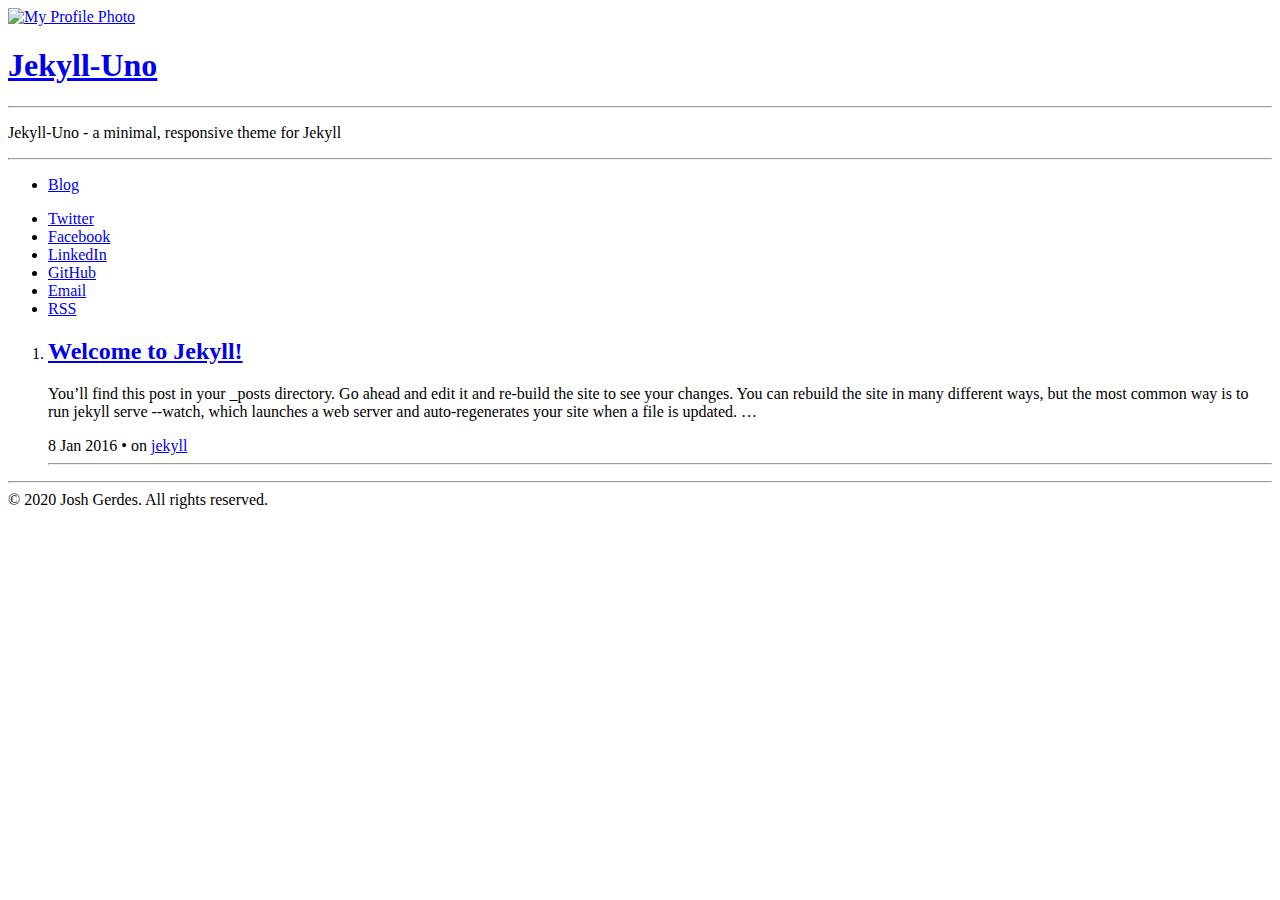
==== index.html @ 8278c32b "updated var url_base" ====
<!DOCTYPE html>
<html>
  <head>
  <meta charset="utf-8">
  <meta name="viewport" content="width=device-width initial-scale=1" />
  <meta http-equiv="X-UA-Compatible" content="IE=edge">
  
  <meta name="robots" content="noindex">
  

  <title>Jekyll-Uno</title>
  <meta name="description" content="Jekyll-Uno - a minimal, responsive theme for Jekyll">
  <meta name="author" content="Josh Gerdes">
  <meta name="HandheldFriendly" content="True">
  <meta name="MobileOptimized" content="320">
  <meta name="apple-mobile-web-app-capable" content="yes">
  <meta name="apple-mobile-web-app-status-bar-style" content="black-translucent">
  <meta name="viewport" content="width=device-width, initial-scale=1, maximum-scale=1">

  <meta name="twitter:card" content="summary">
  <meta name="twitter:title" content="Jekyll-Uno">
  <meta name="twitter:description" content="Jekyll-Uno - a minimal, responsive theme for Jekyll">
  
  <meta name="twitter:creator" content="joshgerdes">
  
  <meta name="twitter:image" content="//images/favicons/favicon-194x194.png" />

  <meta property="og:type" content="article">
  <meta property="og:title" content="Jekyll-Uno">
  <meta property="og:description" content="Jekyll-Uno - a minimal, responsive theme for Jekyll">
  <meta property="og:image" content="//images/favicons/favicon-194x194.png" />

  <link rel="apple-touch-icon" sizes="57x57" href="//images/favicons/apple-touch-icon-57x57.png">
  <link rel="apple-touch-icon" sizes="60x60" href="//images/favicons/apple-touch-icon-60x60.png">
  <link rel="apple-touch-icon" sizes="72x72" href="//images/favicons/apple-touch-icon-72x72.png">
  <link rel="apple-touch-icon" sizes="76x76" href="//images/favicons/apple-touch-icon-76x76.png">
  <link rel="apple-touch-icon" sizes="114x114" href="//images/favicons/apple-touch-icon-114x114.png">
  <link rel="apple-touch-icon" sizes="120x120" href="//images/favicons/apple-touch-icon-120x120.png">
  <link rel="apple-touch-icon" sizes="144x144" href="//images/favicons/apple-touch-icon-144x144.png">
  <link rel="apple-touch-icon" sizes="152x152" href="//images/favicons/apple-touch-icon-152x152.png">
  <link rel="apple-touch-icon" sizes="180x180" href="//images/favicons/apple-touch-icon-180x180.png">
  <link rel="icon" type="image/png" href="//images/favicons/favicon-32x32.png" sizes="32x32">
  <link rel="icon" type="image/png" href="//images/favicons/favicon-194x194.png" sizes="194x194">
  <link rel="icon" type="image/png" href="//images/favicons/favicon-96x96.png" sizes="96x96">
  <link rel="icon" type="image/png" href="//images/favicons/android-chrome-192x192.png" sizes="192x192">
  <link rel="icon" type="image/png" href="//images/favicons/favicon-16x16.png" sizes="16x16">
  <link rel="manifest" href="//images/favicons/manifest.json">
  <link rel="shortcut icon" href="//images/favicons/favicon.ico">
  <meta name="msapplication-TileColor" content="#ffc40d">
  <meta name="msapplication-TileImage" content="//images/favicons/mstile-144x144.png">
  <meta name="theme-color" content="#ffffff">
  
  <link rel="stylesheet" href="//css/main.css?1607010664247398700">
  <link rel="canonical" href="http://joshgerdes.com/jekyll-uno//">
  <link rel="alternate" type="application/rss+xml" title="Jekyll-Uno" href="//feed.xml">
</head>


  <body>
    <span class="mobile btn-mobile-menu">
  <i class="icon icon-list btn-mobile-menu__icon"></i>
  <i class="icon icon-x-circle btn-mobile-close__icon hidden"></i>
</span>

<header class="panel-cover "
  style="background-image: url(//images/cover.jpg)">
  <div class="panel-main">

    <div class="panel-main__inner panel-inverted">
      <div class="panel-main__content">
        <a href="//" title="link to home of Jekyll-Uno">
          <img src="//images/profile.jpg" class="user-image" alt="My Profile Photo">
          <h1 class="panel-cover__title panel-title">Jekyll-Uno</h1>
        </a>
        <hr class="panel-cover__divider">
        <p class="panel-cover__description">Jekyll-Uno - a minimal, responsive theme for Jekyll</p>
        <hr class="panel-cover__divider panel-cover__divider--secondary">

        <div class="navigation-wrapper">

          <nav class="cover-navigation cover-navigation--primary">
            <ul class="navigation">
              <li class="navigation__item"><a href="//#blog" title="link to Jekyll-Uno blog"
                  class="blog-button">Blog</a></li>
            </ul>
          </nav>

          <nav class="cover-navigation navigation--social">
            <ul class="navigation">

              
              <!-- Twitter -->
              <li class="navigation__item">
                <a href="http://twitter.com/joshgerdes"
                  title="@joshgerdes on Twitter" target="_blank">
                  <i class="icon icon-social-twitter"></i>
                  <span class="label">Twitter</span>
                </a>
              </li>
              

              
              <!-- Facebook -->
              <li class="navigation__item">
                <a href="http://fb.me/joshgerdes"
                  title="joshgerdes on Facebook" target="_blank">
                  <i class="icon icon-social-facebook"></i>
                  <span class="label">Facebook</span>
                </a>
              </li>
              

              
              <!-- LinkedIn -->
              <li class="navigation__item">
                <a href="https://www.linkedin.com/in/joshgerdes"
                  title="joshgerdes on LinkedIn" target="_blank">
                  <i class="icon icon-social-linkedin"></i>
                  <span class="label">LinkedIn</span>
                </a>
              </li>
              

              
              <!-- GitHub -->
              <li class="navigation__item">
                <a href="https://www.github.com/joshgerdes"
                  title="joshgerdes on GitHub" target="_blank">
                  <i class="icon icon-social-github"></i>
                  <span class="label">GitHub</span>
                </a>
              </li>
              

              
              <!-- Email -->
              <li class="navigation__item">
                <a href="mailto:josh@joshgerdes.com" title="Email josh@joshgerdes.com" target="_blank">
                  <i class="icon icon-mail"></i>
                  <span class="label">Email</span>
                </a>
              </li>
              

              <!-- RSS -->
              <li class="navigation__item">
                <a href="//feed.xml" title="Subscribe" target="_blank">
                  <i class="icon icon-rss"></i>
                  <span class="label">RSS</span>
                </a>
              </li>

            </ul>
          </nav>

        </div>

      </div>

    </div>

    <div class="panel-cover--overlay"></div>
  </div>
</header>

    <div class="content-wrapper">
      <div class="content-wrapper__inner">
        <div class="main-post-list">

  <ol class="post-list">
    
      <li>
        <h2 class="post-list__post-title post-title"><a href="//2016/welcome-to-jekyll/" title="Welcome to Jekyll!">Welcome to Jekyll!</a></h2>
        <p class="excerpt">You’ll find this post in your _posts directory. Go ahead and edit it and re-build the site to see your changes. You can rebuild the site in many different ways, but the most common way is to run jekyll serve --watch, which launches a web server and auto-regenerates your site when a file is updated.

&hellip;</p>
        <div class="post-list__meta">
            <time datetime="2016-01-08 16:04" class="post-list__meta--date date">8 Jan 2016</time>
            
            &#8226; <span class="post-meta__tags">on <a href="//tags/#jekyll">jekyll</a></span>
            
        </div>
        <hr class="post-list__divider">
      </li>
    
  </ol>

  <hr class="post-list__divider ">

  

</div>

      </div>

      <footer class="footer">
  <span class="footer__copyright">&copy; 2020 Josh Gerdes. All rights reserved.</span>
</footer>

<script type="text/javascript" src="https://ajax.googleapis.com/ajax/libs/jquery/3.3.1/jquery.min.js"></script>
<script type="text/javascript" src="//js/main.js?1607010664247398700"></script>


    </div>
  </body>
</html>
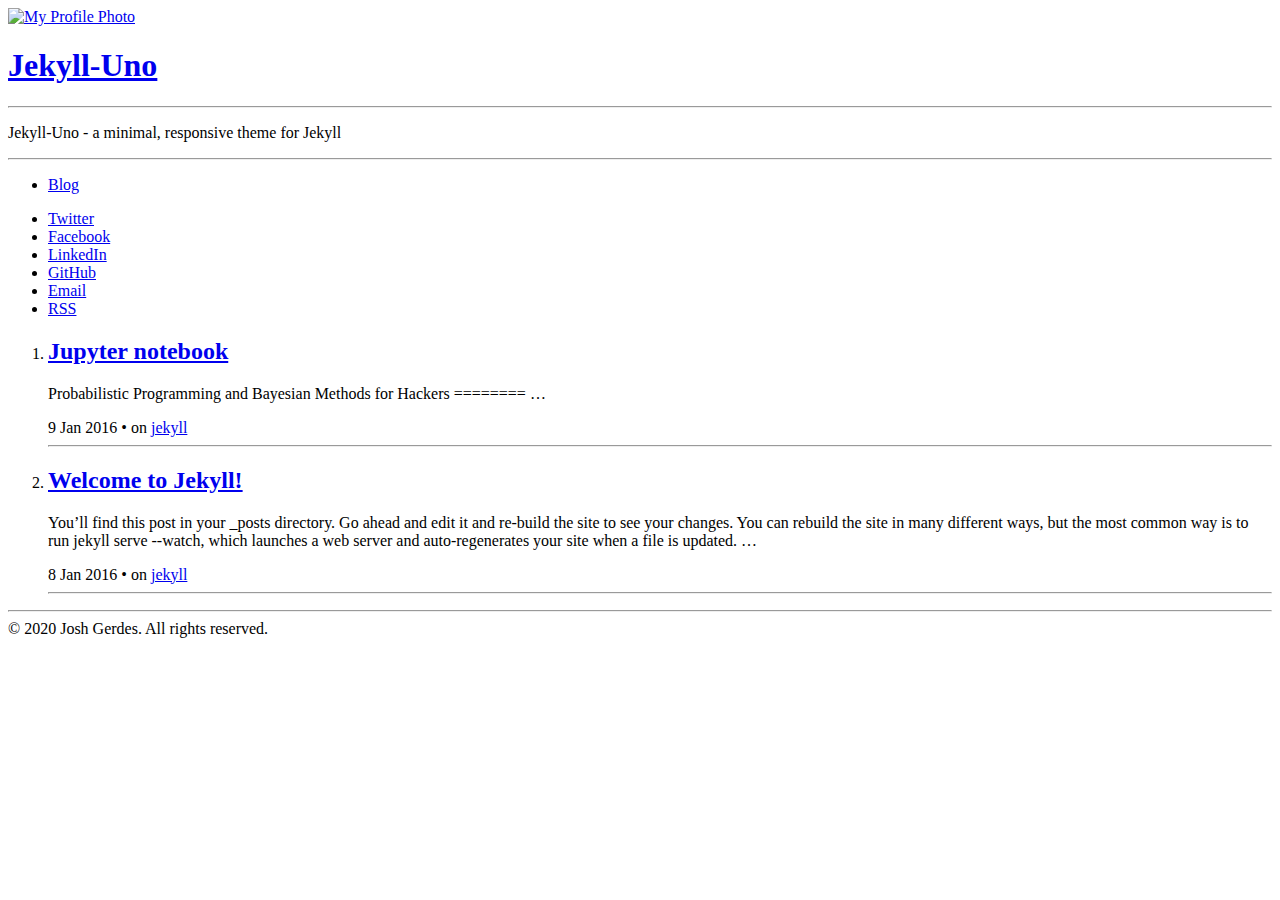
==== commit a918a6c4: "added mathjax script link in _includes/footer" ====
--- a/index.html
+++ b/index.html
@@ -23,36 +23,36 @@
   
   <meta name="twitter:creator" content="joshgerdes">
   
-  <meta name="twitter:image" content="//images/favicons/favicon-194x194.png" />
+  <meta name="twitter:image" content="/images/favicons/favicon-194x194.png" />
 
   <meta property="og:type" content="article">
   <meta property="og:title" content="Jekyll-Uno">
   <meta property="og:description" content="Jekyll-Uno - a minimal, responsive theme for Jekyll">
-  <meta property="og:image" content="//images/favicons/favicon-194x194.png" />
-
-  <link rel="apple-touch-icon" sizes="57x57" href="//images/favicons/apple-touch-icon-57x57.png">
-  <link rel="apple-touch-icon" sizes="60x60" href="//images/favicons/apple-touch-icon-60x60.png">
-  <link rel="apple-touch-icon" sizes="72x72" href="//images/favicons/apple-touch-icon-72x72.png">
-  <link rel="apple-touch-icon" sizes="76x76" href="//images/favicons/apple-touch-icon-76x76.png">
-  <link rel="apple-touch-icon" sizes="114x114" href="//images/favicons/apple-touch-icon-114x114.png">
-  <link rel="apple-touch-icon" sizes="120x120" href="//images/favicons/apple-touch-icon-120x120.png">
-  <link rel="apple-touch-icon" sizes="144x144" href="//images/favicons/apple-touch-icon-144x144.png">
-  <link rel="apple-touch-icon" sizes="152x152" href="//images/favicons/apple-touch-icon-152x152.png">
-  <link rel="apple-touch-icon" sizes="180x180" href="//images/favicons/apple-touch-icon-180x180.png">
-  <link rel="icon" type="image/png" href="//images/favicons/favicon-32x32.png" sizes="32x32">
-  <link rel="icon" type="image/png" href="//images/favicons/favicon-194x194.png" sizes="194x194">
-  <link rel="icon" type="image/png" href="//images/favicons/favicon-96x96.png" sizes="96x96">
-  <link rel="icon" type="image/png" href="//images/favicons/android-chrome-192x192.png" sizes="192x192">
-  <link rel="icon" type="image/png" href="//images/favicons/favicon-16x16.png" sizes="16x16">
-  <link rel="manifest" href="//images/favicons/manifest.json">
-  <link rel="shortcut icon" href="//images/favicons/favicon.ico">
+  <meta property="og:image" content="/images/favicons/favicon-194x194.png" />
+
+  <link rel="apple-touch-icon" sizes="57x57" href="/images/favicons/apple-touch-icon-57x57.png">
+  <link rel="apple-touch-icon" sizes="60x60" href="/images/favicons/apple-touch-icon-60x60.png">
+  <link rel="apple-touch-icon" sizes="72x72" href="/images/favicons/apple-touch-icon-72x72.png">
+  <link rel="apple-touch-icon" sizes="76x76" href="/images/favicons/apple-touch-icon-76x76.png">
+  <link rel="apple-touch-icon" sizes="114x114" href="/images/favicons/apple-touch-icon-114x114.png">
+  <link rel="apple-touch-icon" sizes="120x120" href="/images/favicons/apple-touch-icon-120x120.png">
+  <link rel="apple-touch-icon" sizes="144x144" href="/images/favicons/apple-touch-icon-144x144.png">
+  <link rel="apple-touch-icon" sizes="152x152" href="/images/favicons/apple-touch-icon-152x152.png">
+  <link rel="apple-touch-icon" sizes="180x180" href="/images/favicons/apple-touch-icon-180x180.png">
+  <link rel="icon" type="image/png" href="/images/favicons/favicon-32x32.png" sizes="32x32">
+  <link rel="icon" type="image/png" href="/images/favicons/favicon-194x194.png" sizes="194x194">
+  <link rel="icon" type="image/png" href="/images/favicons/favicon-96x96.png" sizes="96x96">
+  <link rel="icon" type="image/png" href="/images/favicons/android-chrome-192x192.png" sizes="192x192">
+  <link rel="icon" type="image/png" href="/images/favicons/favicon-16x16.png" sizes="16x16">
+  <link rel="manifest" href="/images/favicons/manifest.json">
+  <link rel="shortcut icon" href="/images/favicons/favicon.ico">
   <meta name="msapplication-TileColor" content="#ffc40d">
-  <meta name="msapplication-TileImage" content="//images/favicons/mstile-144x144.png">
+  <meta name="msapplication-TileImage" content="/images/favicons/mstile-144x144.png">
   <meta name="theme-color" content="#ffffff">
   
-  <link rel="stylesheet" href="//css/main.css?1607010664247398700">
-  <link rel="canonical" href="http://joshgerdes.com/jekyll-uno//">
-  <link rel="alternate" type="application/rss+xml" title="Jekyll-Uno" href="//feed.xml">
+  <link rel="stylesheet" href="/css/main.css?1607013883294329500">
+  <link rel="canonical" href="http://joshgerdes.com/jekyll-uno/">
+  <link rel="alternate" type="application/rss+xml" title="Jekyll-Uno" href="/feed.xml">
 </head>
 
 
@@ -63,13 +63,13 @@
 </span>
 
 <header class="panel-cover "
-  style="background-image: url(//images/cover.jpg)">
+  style="background-image: url(/images/cover.jpg)">
   <div class="panel-main">
 
     <div class="panel-main__inner panel-inverted">
       <div class="panel-main__content">
-        <a href="//" title="link to home of Jekyll-Uno">
-          <img src="//images/profile.jpg" class="user-image" alt="My Profile Photo">
+        <a href="/" title="link to home of Jekyll-Uno">
+          <img src="/images/profile.jpg" class="user-image" alt="My Profile Photo">
           <h1 class="panel-cover__title panel-title">Jekyll-Uno</h1>
         </a>
         <hr class="panel-cover__divider">
@@ -80,7 +80,7 @@
 
           <nav class="cover-navigation cover-navigation--primary">
             <ul class="navigation">
-              <li class="navigation__item"><a href="//#blog" title="link to Jekyll-Uno blog"
+              <li class="navigation__item"><a href="/#blog" title="link to Jekyll-Uno blog"
                   class="blog-button">Blog</a></li>
             </ul>
           </nav>
@@ -144,7 +144,7 @@
 
               <!-- RSS -->
               <li class="navigation__item">
-                <a href="//feed.xml" title="Subscribe" target="_blank">
+                <a href="/feed.xml" title="Subscribe" target="_blank">
                   <i class="icon icon-rss"></i>
                   <span class="label">RSS</span>
                 </a>
@@ -170,14 +170,30 @@
   <ol class="post-list">
     
       <li>
-        <h2 class="post-list__post-title post-title"><a href="//2016/welcome-to-jekyll/" title="Welcome to Jekyll!">Welcome to Jekyll!</a></h2>
+        <h2 class="post-list__post-title post-title"><a href="/2016/Jupyter-notebook/" title="Jupyter notebook">Jupyter notebook</a></h2>
+        <p class="excerpt">Probabilistic Programming
+and Bayesian Methods for Hackers 
+========
+
+&hellip;</p>
+        <div class="post-list__meta">
+            <time datetime="2016-01-09 16:04" class="post-list__meta--date date">9 Jan 2016</time>
+            
+            &#8226; <span class="post-meta__tags">on <a href="/tags/#jekyll">jekyll</a></span>
+            
+        </div>
+        <hr class="post-list__divider">
+      </li>
+    
+      <li>
+        <h2 class="post-list__post-title post-title"><a href="/2016/welcome-to-jekyll/" title="Welcome to Jekyll!">Welcome to Jekyll!</a></h2>
         <p class="excerpt">You’ll find this post in your _posts directory. Go ahead and edit it and re-build the site to see your changes. You can rebuild the site in many different ways, but the most common way is to run jekyll serve --watch, which launches a web server and auto-regenerates your site when a file is updated.
 
 &hellip;</p>
         <div class="post-list__meta">
             <time datetime="2016-01-08 16:04" class="post-list__meta--date date">8 Jan 2016</time>
             
-            &#8226; <span class="post-meta__tags">on <a href="//tags/#jekyll">jekyll</a></span>
+            &#8226; <span class="post-meta__tags">on <a href="/tags/#jekyll">jekyll</a></span>
             
         </div>
         <hr class="post-list__divider">
@@ -198,7 +214,7 @@
 </footer>
 
 <script type="text/javascript" src="https://ajax.googleapis.com/ajax/libs/jquery/3.3.1/jquery.min.js"></script>
-<script type="text/javascript" src="//js/main.js?1607010664247398700"></script>
+<script type="text/javascript" src="/js/main.js?1607013883294329500"></script>
 
 
     </div>
